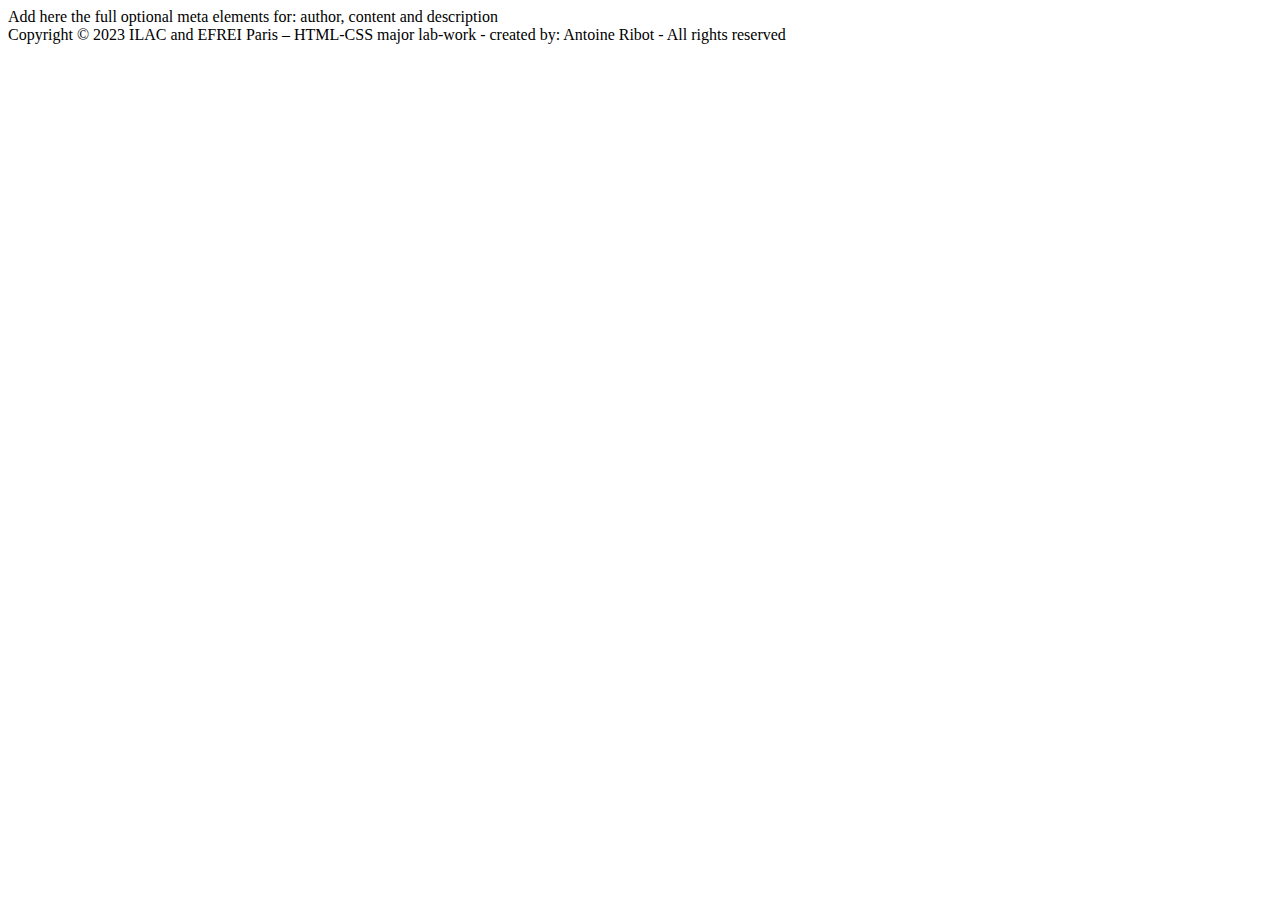
==== html-lab-work/index.html @ 6fa493a8 "html base" ====
<!DOCTYPE html> 
<html lang="en"> 
    <head>
        <meta charset="utf-8">
        <title>Home</title>
        Add here the full optional meta elements for: author, content and description 
    </head>
    <body>
        <div class="container">
            <header> <!-- The banner image (su_banner.gif) has to be here [Check point 3 part 1] -->
            <nav id="main-nav"> <!-- Place your main navigation items here, as explained in the instructions [Check point 3 part 2] --> </nav>
            </header> <main class="content"> <!-- place your main page contents here, as explained in the instructions for each page --> </main>
            <footer>
                Copyright © 2023 ILAC and EFREI Paris – HTML-CSS major lab-work - created by: Antoine Ribot - All rights reserved
            </footer>
        </div>
    </body>
</html>
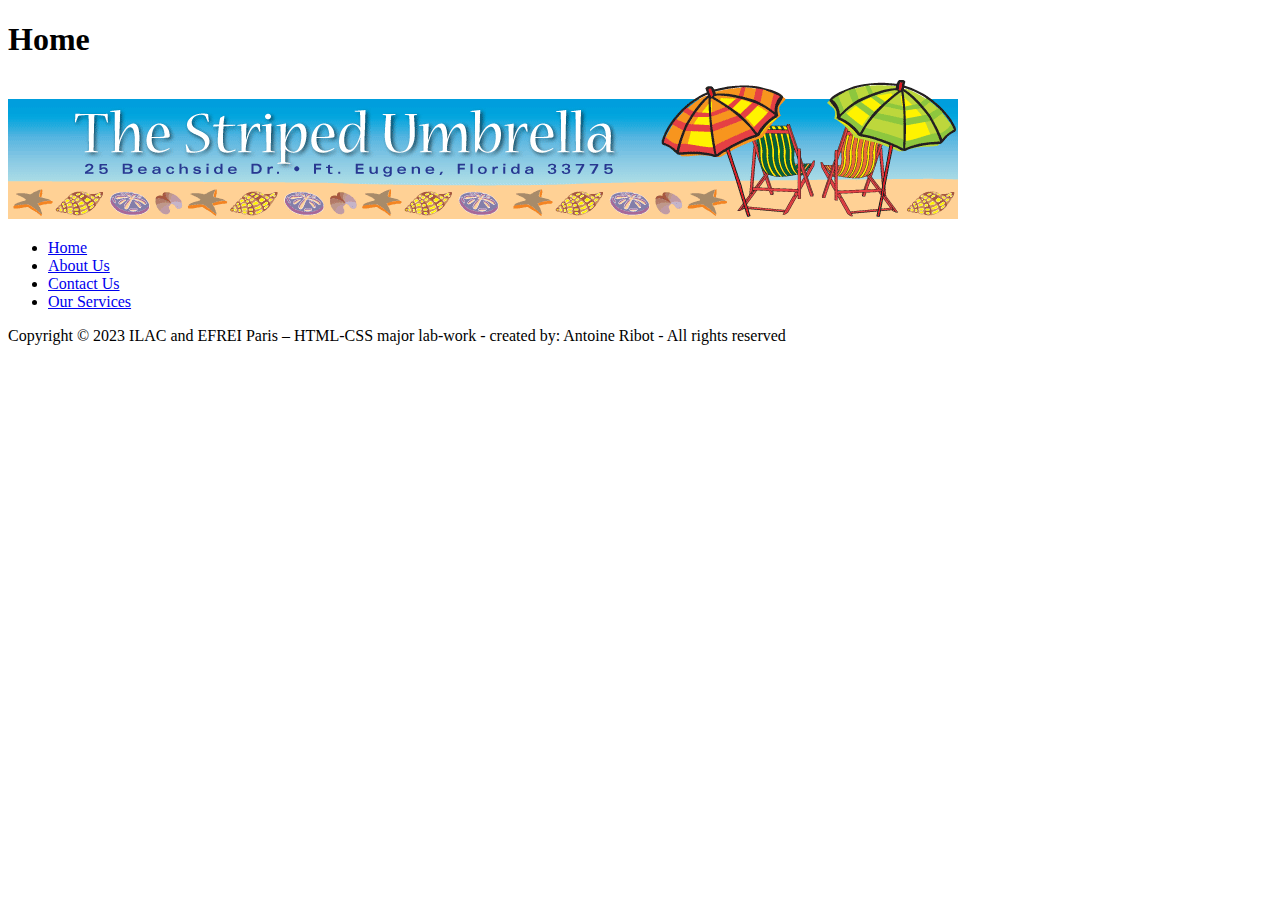
==== commit eeca4627: "banner added" ====
--- a/html-lab-work/index.html
+++ b/html-lab-work/index.html
@@ -3,12 +3,20 @@
     <head>
         <meta charset="utf-8">
         <title>Home</title>
-        Add here the full optional meta elements for: author, content and description 
+        <h1>Home</h1>
     </head>
     <body>
         <div class="container">
-            <header> <!-- The banner image (su_banner.gif) has to be here [Check point 3 part 1] -->
-            <nav id="main-nav"> <!-- Place your main navigation items here, as explained in the instructions [Check point 3 part 2] --> </nav>
+            <header>
+                <img src="assets/images/su_banner.gif" alt="Banner">
+                <nav id="main-nav">
+                    <ul>
+                        <li><a href="index.html">Home</a></li>
+                        <li><a href="about.html">About Us</a></li>
+                        <li><a href="contact.html">Contact Us</a></li>
+                        <li><a href="services.html">Our Services</a></li>
+                    </ul>
+                </nav>
             </header> <main class="content"> <!-- place your main page contents here, as explained in the instructions for each page --> </main>
             <footer>
                 Copyright © 2023 ILAC and EFREI Paris – HTML-CSS major lab-work - created by: Antoine Ribot - All rights reserved
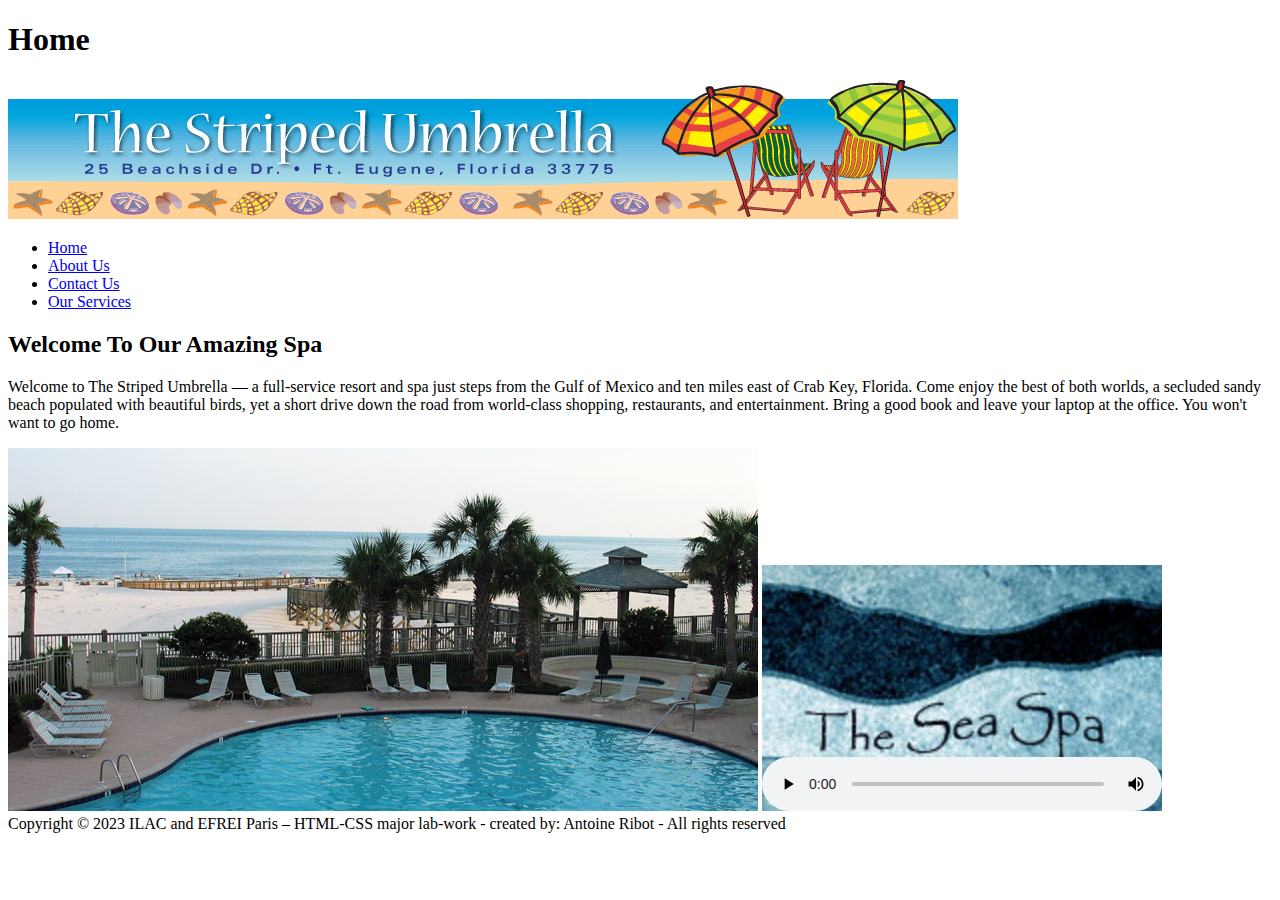
==== commit f550bf17: "index.html completed" ====
--- a/html-lab-work/index.html
+++ b/html-lab-work/index.html
@@ -17,7 +17,19 @@
                         <li><a href="services.html">Our Services</a></li>
                     </ul>
                 </nav>
-            </header> <main class="content"> <!-- place your main page contents here, as explained in the instructions for each page --> </main>
+            </header>
+            <main class="content">
+                <h2> Welcome To Our Amazing Spa </h2>
+                <p>Welcome to The Striped Umbrella — a full-service resort and spa just steps from the Gulf of Mexico and ten miles east of Crab Key, Florida. 
+                    Come enjoy the best of both worlds, a secluded sandy beach populated with beautiful birds, yet a short drive down the road from world-class
+                     shopping, restaurants, and entertainment. Bring a good book and leave your laptop at the office. You won't want to go home.</p>
+                <img src="assets/images/pool.jpg" alt="Picture of our pool">
+                <video width="400" controls alt="Video of our beautiful spa" poster="assets/images/sea_spa_logo.jpg">
+                    <source src="assets/media/w3schooldemo.ogv" type=video/ogg>
+                    <source src="assets/media/w3schooldemo.mp4" type=video/mp4>
+                    <source src="assets/media/w3schooldemo.webm" type=video/webm>
+                </video>
+            </main>
             <footer>
                 Copyright © 2023 ILAC and EFREI Paris – HTML-CSS major lab-work - created by: Antoine Ribot - All rights reserved
             </footer>
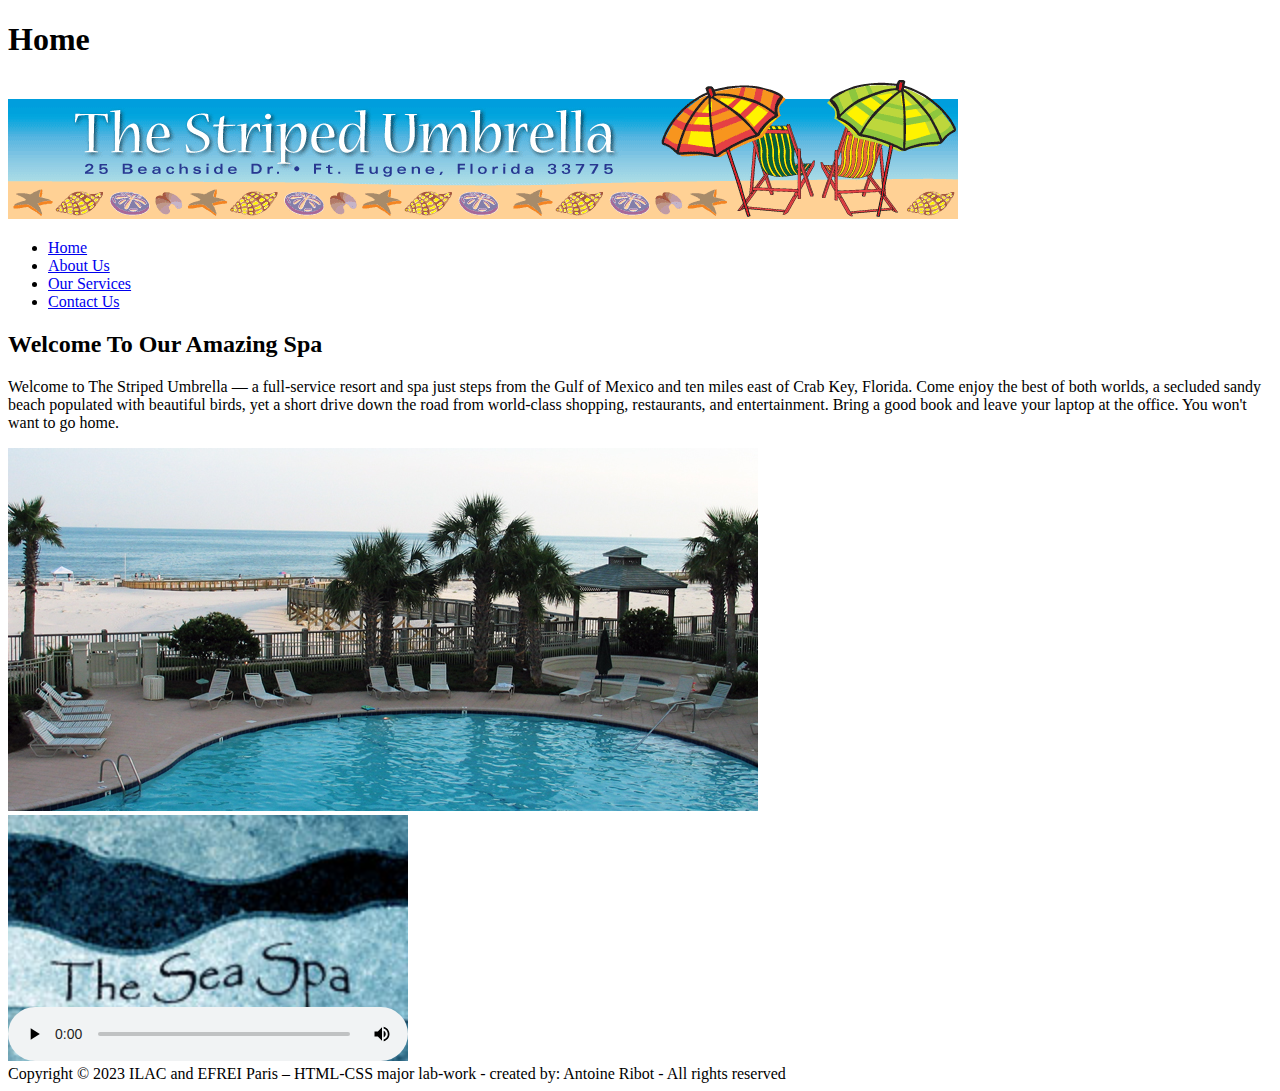
==== commit 248efee1: "contact.html comepleted + change to base" ====
--- a/html-lab-work/index.html
+++ b/html-lab-work/index.html
@@ -13,8 +13,8 @@
                     <ul>
                         <li><a href="index.html">Home</a></li>
                         <li><a href="about.html">About Us</a></li>
+                        <li><a href="services.html">Our Services</a></li>
                         <li><a href="contact.html">Contact Us</a></li>
-                        <li><a href="services.html">Our Services</a></li>
                     </ul>
                 </nav>
             </header>
@@ -23,7 +23,7 @@
                 <p>Welcome to The Striped Umbrella — a full-service resort and spa just steps from the Gulf of Mexico and ten miles east of Crab Key, Florida. 
                     Come enjoy the best of both worlds, a secluded sandy beach populated with beautiful birds, yet a short drive down the road from world-class
                      shopping, restaurants, and entertainment. Bring a good book and leave your laptop at the office. You won't want to go home.</p>
-                <img src="assets/images/pool.jpg" alt="Picture of our pool">
+                <img src="assets/images/pool.jpg" alt="Picture of our pool"><br>
                 <video width="400" controls alt="Video of our beautiful spa" poster="assets/images/sea_spa_logo.jpg">
                     <source src="assets/media/w3schooldemo.ogv" type=video/ogg>
                     <source src="assets/media/w3schooldemo.mp4" type=video/mp4>
